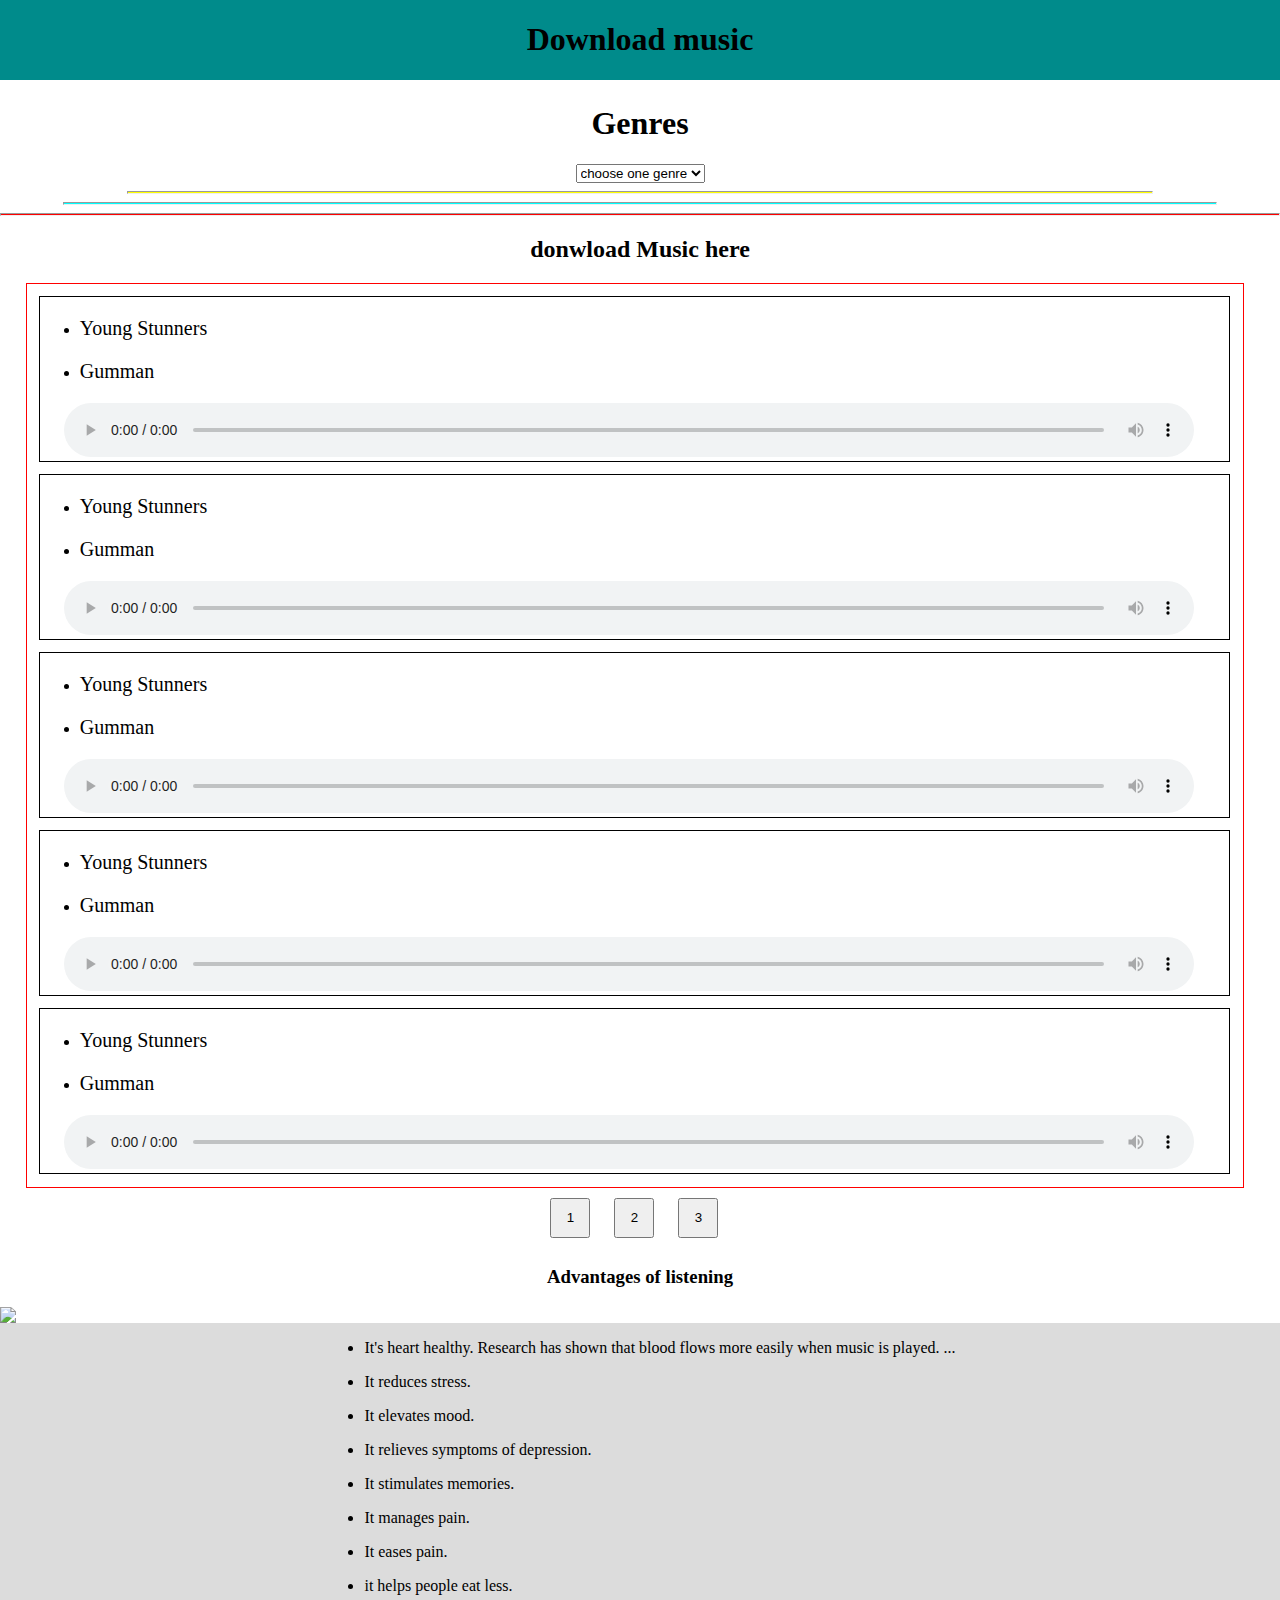
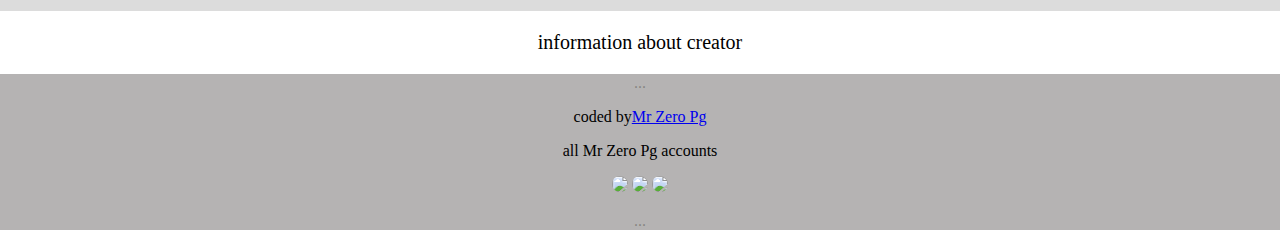
==== index.html @ 4353cf5d "add text" ====
<!DOCTYPE html>
<html lang="en">
<head>
    <meta charset="UTF-8">
    <meta http-equiv="X-UA-Compatible" content="IE=edge">
    <meta name="viewport" content="width=device-width, initial-scale=1.0">
    <link rel="stylesheet" href="./style.css" />
    <title>Document</title>
</head>
<body>
    <header>
        <h1 class="name">Download music</h1>
    </header>
    <p>hello</p>
    <p>hello</p>
    <div class="d-flex">
        <h1 class="t-center">Genres</h1>
    <select name="genre" class="form-control" required>
        <option disabled selected value>choose one genre</option>
        <option value="student">hip hop</option>
        <option value="job">melody</option>
        <option value="learner">edm</option>
        <option value="preferNo">dhh</option>
        <option value="other">Other</option>
    </select>
    </div>
    <hr class="color-1">
    <hr class="color-2">
    <hr class="color-3">
    <h2 class="t-center">donwload Music here</h2>
    <div class="container">
        <div class="container-2">
            <ul>
           <li> <p class="f-size">Young Stunners</p> </li>
           <li> <p class="f-size">Gumman</p> </li>
            </ul>
   <audio class="music" controls>
    <source src="https://s3.amazonaws.com/freecodecamp/screen-reader.mp3" type="audio/mpeg">
    <source src="https://s3.amazonaws.com/freecodecamp/screen-reader.mp3" type="audio/ogg">
  </audio>
        </div>
        <div class="container-2">
            <ul>
           <li> <p class="f-size">Young Stunners</p> </li>
           <li> <p class="f-size">Gumman</p> </li>
            </ul>
   <audio class="music" controls>
    <source src="https://s3.amazonaws.com/freecodecamp/screen-reader.mp3" type="audio/mpeg">
    <source src="https://s3.amazonaws.com/freecodecamp/screen-reader.mp3" type="audio/ogg">
  </audio>
        </div>
        <div class="container-2">
            <ul>
           <li> <p class="f-size">Young Stunners</p> </li>
           <li> <p class="f-size">Gumman</p> </li>
            </ul>
   <audio class="music" controls>
    <source src="https://s3.amazonaws.com/freecodecamp/screen-reader.mp3" type="audio/mpeg">
    <source src="https://s3.amazonaws.com/freecodecamp/screen-reader.mp3" type="audio/ogg">
  </audio>
        </div>
        <div class="container-2">
            <ul>
           <li> <p class="f-size">Young Stunners</p> </li>
           <li> <p class="f-size">Gumman</p> </li>
            </ul>
   <audio class="music" controls>
    <source src="https://s3.amazonaws.com/freecodecamp/screen-reader.mp3" type="audio/mpeg">
    <source src="https://s3.amazonaws.com/freecodecamp/screen-reader.mp3" type="audio/ogg">
  </audio>
        </div>
        <div class="container-2">
            <ul>
           <li> <p class="f-size">Young Stunners</p> </li>
           <li> <p class="f-size">Gumman</p> </li>
            </ul>
   <audio class="music" controls>
    <source src="https://s3.amazonaws.com/freecodecamp/screen-reader.mp3" type="audio/mpeg">
    <source src="https://s3.amazonaws.com/freecodecamp/screen-reader.mp3" type="audio/ogg">
  </audio>
        </div>
    </div>
    <button class="button-1" type="button">1</button>
    <button class="button" type="button">2</button>
    <button class="button" type="button">3</button>
    <div class="d-flex">
        <h3 class="t-center ">
            Advantages of listening
        </h3>
        <img class="m-auto wi-100" src="https://thumbs.dreamstime.com/b/music-heart-unshaven-man-listening-music-headset-sexy-muscular-man-listen-sport-music-man-earphones-isolated-music-151710447.jpg">
    </div>
    <div class="container-3 d-flex">
        <div class="m-auto">
        <ul>
            <li>
                <p>It's heart healthy. Research has shown that blood flows more easily when music is played. ...</p>
            </li>
    <li> 
        <p>It reduces stress. </p>
    </li>
    <li>
        <p>It elevates mood. </p>
    </li>
    <li>
        <p>It relieves symptoms of depression.</p>
    </li>
    <li>
        <p>It stimulates memories. </p>
    </li>
    <li>
        <p>It manages pain.</p> 
    </li>
    <li>
        <p>It eases pain.</p>
    </li>
    <li>
        <p>it helps people eat less.</p>
    </li>
    </ul>
</div>
    </div>
    <p class="f-size t-center">
        information about creator
    </p>
    <footer>
        <p class="c-o-p">...</p>
        <p class="g-p-m">
            coded by<a href="https://www.instagram.com/p/CYFNCn9jP9k/">Mr Zero Pg</a>
        </p>
        <p>
            all Mr Zero Pg accounts
        </p>
        <a href="https://www.facebook.com/freefirepkesports/">
            <img id="s-image" src="https://th.bing.com/th/id/OIP.3ZzuiBFQSpjv3BDNTGda8gHaHa?pid=ImgDet&rs=1"></a>
           
            <a href="https://keystoliteracy.com/wp-content/uploads/2020/01/twitter-logo-transparent-15.png">
            <img id="s-image" src="https://keystoliteracy.com/wp-content/uploads/2020/01/twitter-logo-transparent-15.png"></a>
           
            <a href="https://www.instagram.com/p/CYFNCn9jP9k/">
            <img id="s-image" src="https://th.bing.com/th/id/R.1ed705d004390d4b92a2731a47c9c148?rik=8ldMXZIGiAo4Cw&pid=ImgRaw&r=0&sres=1&sresct=1"></a>
            <p class="c-o-p">...</p>
          </footer>
</body>
</html>
---- style.css ----
header{
    background-color: darkcyan;
    text-align: center;
    width: 100%;
    position: absolute;
    top: 0;
    left: 0;
}
body{
margin-right: 0;
margin-left: 0;
background-image:url();
 z-index: 1;
  background-size: cover;
  background-attachment: fixed;
}
.color-1{
    background-color: yellow;
    width: 80%;
    height: 1px;
}
.color-2{
    background-color: cyan;
    width: 90%;
    height: 1px;
}
.color-3{
    background-color: red;
    height: 1px;
}
.t-center{
    text-align: center;
}
.container{
    border: 1px solid red;
    width: 95%;
    margin-left: 2%;
    margin-right: 2%;
}
.container-2{
    border: 1px solid #000;
    margin: 1%;
}
.music{
    width: 95%;
    margin-left: 2%;
    border-radius: 10px;
}
.m-auto{
    margin: auto;
}
.form-control{
    margin: auto;
}
.d-flex{
    display: flex;
    flex-direction: column;
}
.f-size{
    font-size: 20px;
}
.button{
    margin: 10px;
    width: 40px;
    height: 40px;
}
.button-1{
    margin: 10px;
    margin-left: 43%;
    width: 40px;
    height: 40px;
}
.wi-100{
    width: 100%;
    margin-bottom: 0;
}
.container-3{
    background-color: gainsboro;
}
#s-image{
    border-radius: 50%;
   height: 40px;
  }
  footer{
      background-color: rgba(39, 31, 31, 0.342);
      text-align: center;
  }
  .g-p-m{
      margin-top: 1%;
  }
  .c-o-p{
   color: rgba(39, 31, 31, 0.342);
  }
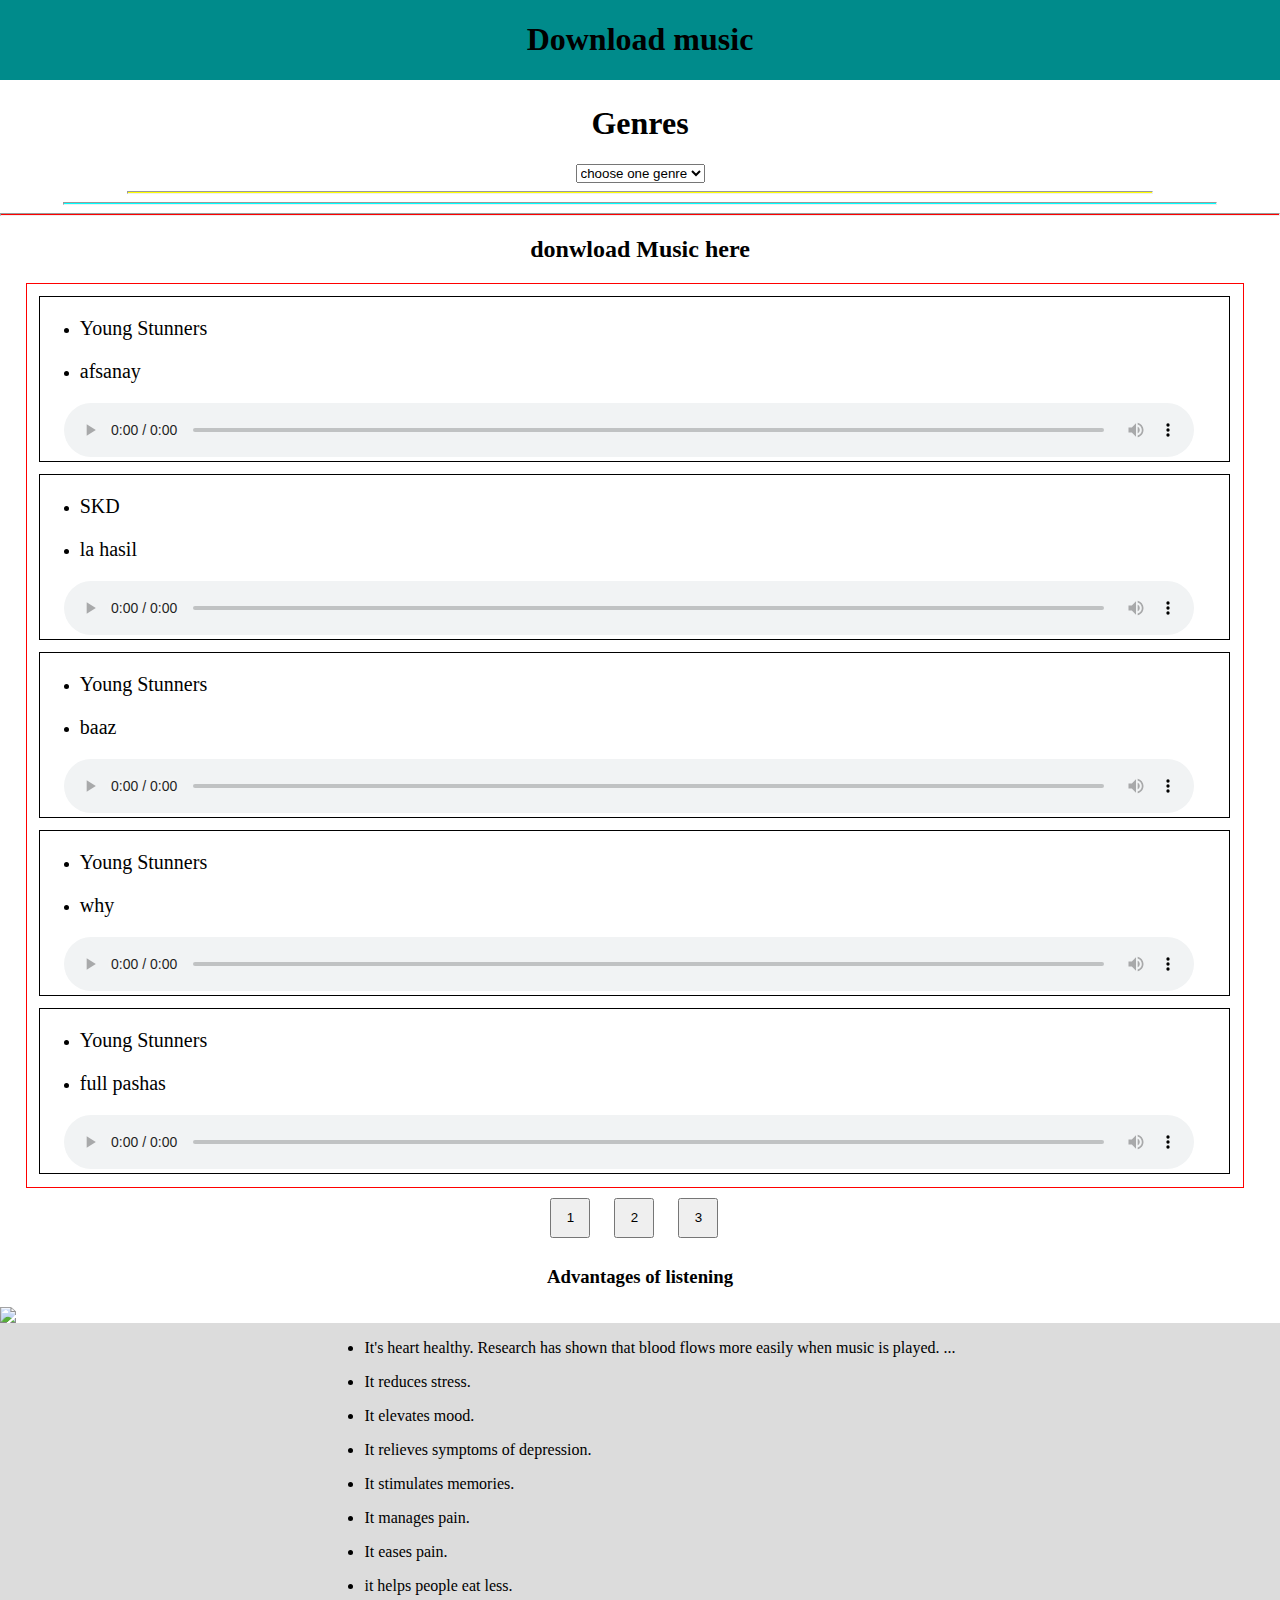
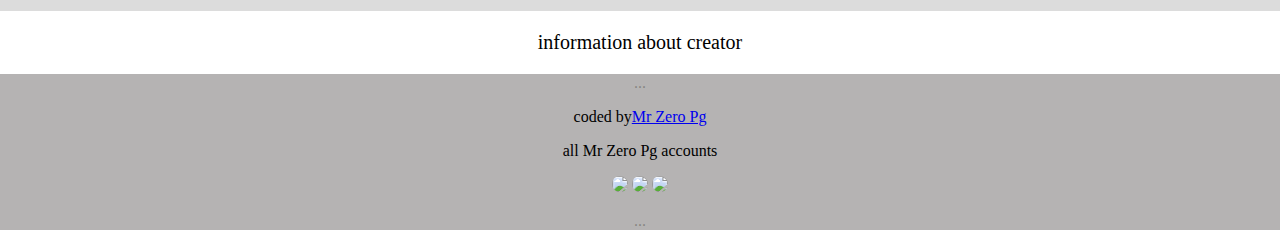
==== commit e792cb3b: "add text\" ====
--- a/index.html
+++ b/index.html
@@ -32,7 +32,17 @@
         <div class="container-2">
             <ul>
            <li> <p class="f-size">Young Stunners</p> </li>
-           <li> <p class="f-size">Gumman</p> </li>
+           <li> <p class="f-size">afsanay</p> </li>
+            </ul>
+   <audio class="music" controls>
+    <source src="https://s3.amazonaws.com/freecodecamp/screen-reader.mp3" type="audio/mpeg">
+    <source src="https://s3.amazonaws.com/freecodecamp/screen-reader.mp3" type="audio/ogg">
+  </audio>
+        </div>
+        <div class="container-2">
+            <ul>
+           <li> <p class="f-size">SKD</p> </li>
+           <li> <p class="f-size">la hasil</p> </li>
             </ul>
    <audio class="music" controls>
     <source src="https://s3.amazonaws.com/freecodecamp/screen-reader.mp3" type="audio/mpeg">
@@ -42,7 +52,7 @@
         <div class="container-2">
             <ul>
            <li> <p class="f-size">Young Stunners</p> </li>
-           <li> <p class="f-size">Gumman</p> </li>
+           <li> <p class="f-size">baaz</p> </li>
             </ul>
    <audio class="music" controls>
     <source src="https://s3.amazonaws.com/freecodecamp/screen-reader.mp3" type="audio/mpeg">
@@ -52,7 +62,7 @@
         <div class="container-2">
             <ul>
            <li> <p class="f-size">Young Stunners</p> </li>
-           <li> <p class="f-size">Gumman</p> </li>
+           <li> <p class="f-size">why</p> </li>
             </ul>
    <audio class="music" controls>
     <source src="https://s3.amazonaws.com/freecodecamp/screen-reader.mp3" type="audio/mpeg">
@@ -62,17 +72,7 @@
         <div class="container-2">
             <ul>
            <li> <p class="f-size">Young Stunners</p> </li>
-           <li> <p class="f-size">Gumman</p> </li>
-            </ul>
-   <audio class="music" controls>
-    <source src="https://s3.amazonaws.com/freecodecamp/screen-reader.mp3" type="audio/mpeg">
-    <source src="https://s3.amazonaws.com/freecodecamp/screen-reader.mp3" type="audio/ogg">
-  </audio>
-        </div>
-        <div class="container-2">
-            <ul>
-           <li> <p class="f-size">Young Stunners</p> </li>
-           <li> <p class="f-size">Gumman</p> </li>
+           <li> <p class="f-size">full pashas</p> </li>
             </ul>
    <audio class="music" controls>
     <source src="https://s3.amazonaws.com/freecodecamp/screen-reader.mp3" type="audio/mpeg">
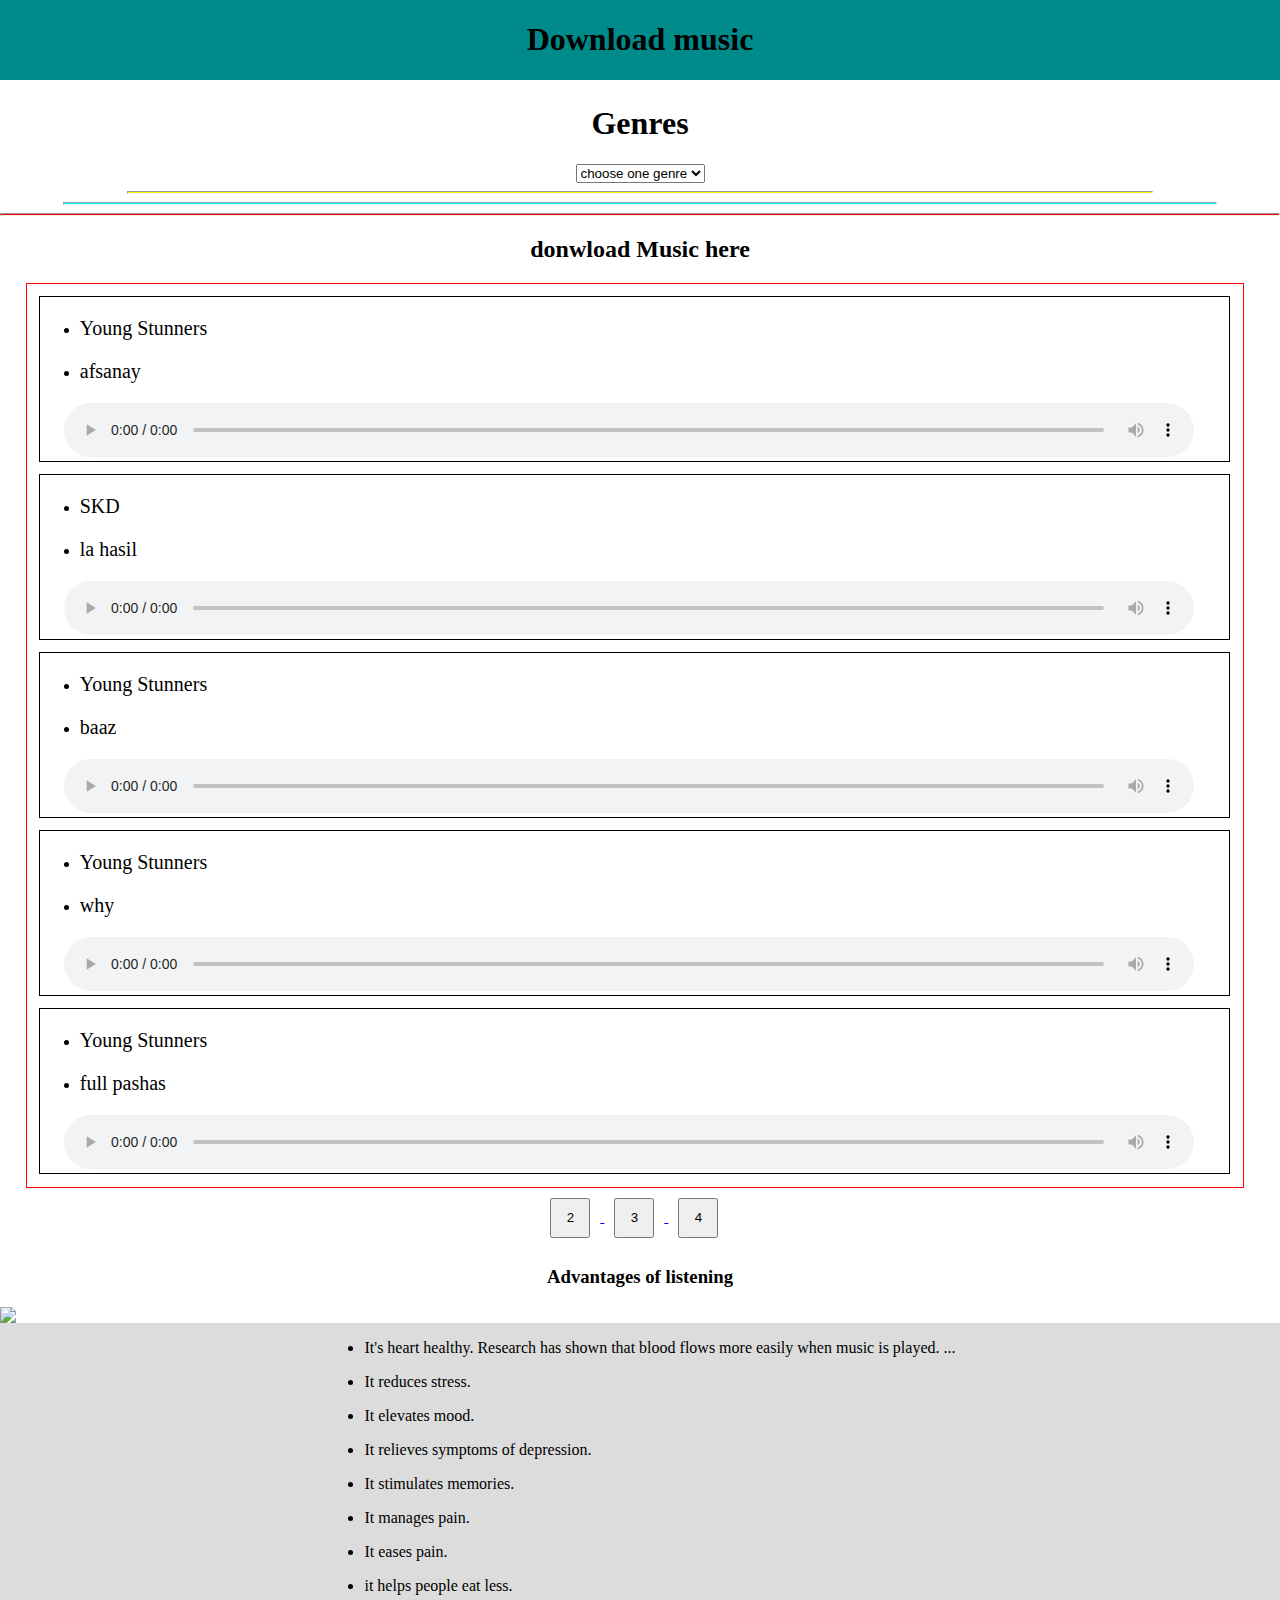
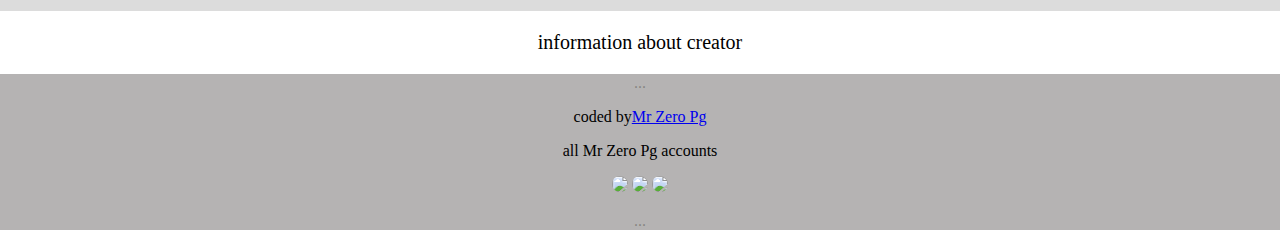
==== commit 03abba8e: "add links" ====
--- a/index.html
+++ b/index.html
@@ -80,11 +80,17 @@
   </audio>
         </div>
     </div>
-    <button class="button-1" type="button">1</button>
-    <button class="button" type="button">2</button>
+    <a href="2index.html">
+    <button class="button-1" type="button">2</button>
+    </a>
+    <a href="2index.html">
     <button class="button" type="button">3</button>
+</a>
+<a href="2index.html">
+    <button class="button" type="button">4</button>
+</a>
     <div class="d-flex">
-        <h3 class="t-center ">
+        <h3 class="t-center">
             Advantages of listening
         </h3>
         <img class="m-auto wi-100" src="https://thumbs.dreamstime.com/b/music-heart-unshaven-man-listening-music-headset-sexy-muscular-man-listen-sport-music-man-earphones-isolated-music-151710447.jpg">
--- a/style.css
+++ b/style.css
@@ -82,8 +82,9 @@
    height: 40px;
   }
   footer{
-      background-color: rgba(39, 31, 31, 0.342);
+      background-color: #271f1f57;
       text-align: center;
+      margin-bottom: 0;
   }
   .g-p-m{
       margin-top: 1%;
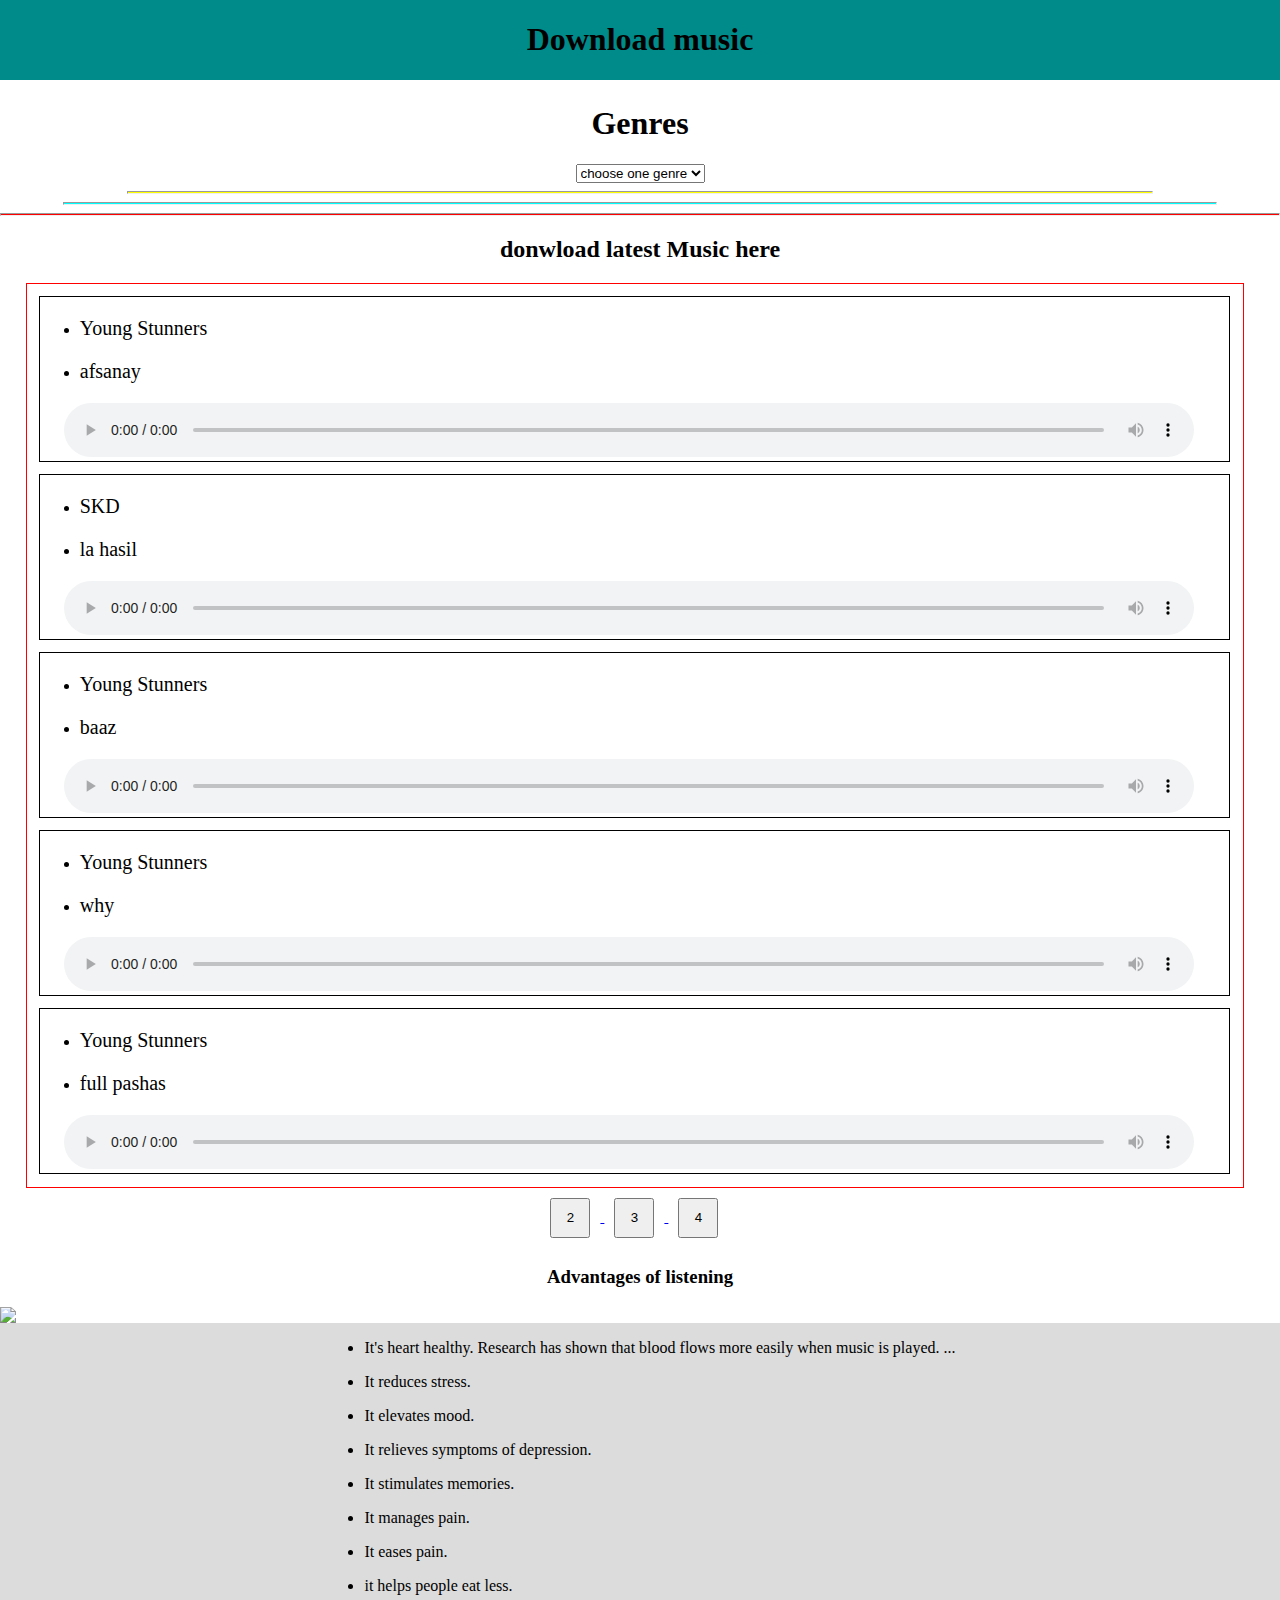
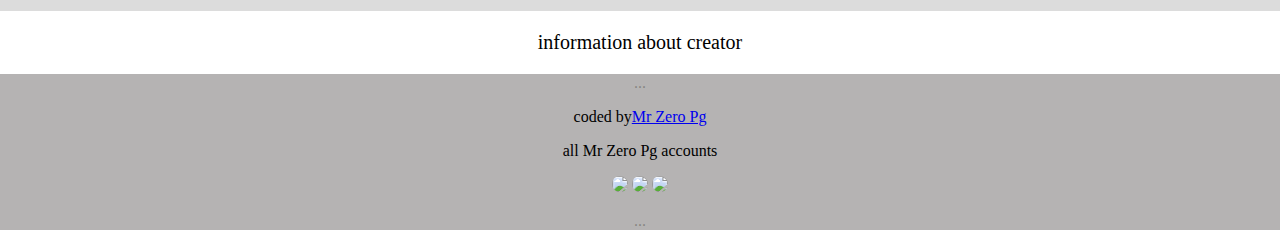
==== commit 0de57aa8: "add text" ====
--- a/index.html
+++ b/index.html
@@ -27,7 +27,7 @@
     <hr class="color-1">
     <hr class="color-2">
     <hr class="color-3">
-    <h2 class="t-center">donwload Music here</h2>
+    <h2 class="t-center">donwload latest Music here</h2>
     <div class="container">
         <div class="container-2">
             <ul>
--- a/style.css
+++ b/style.css
@@ -9,7 +9,6 @@
 body{
 margin-right: 0;
 margin-left: 0;
-background-image:url();
  z-index: 1;
   background-size: cover;
   background-attachment: fixed;
@@ -91,4 +90,9 @@
   }
   .c-o-p{
    color: rgba(39, 31, 31, 0.342);
+  }
+  .container-4{
+    border: 1px solid #000;
+    margin: 1%;
+    height: auto;
   }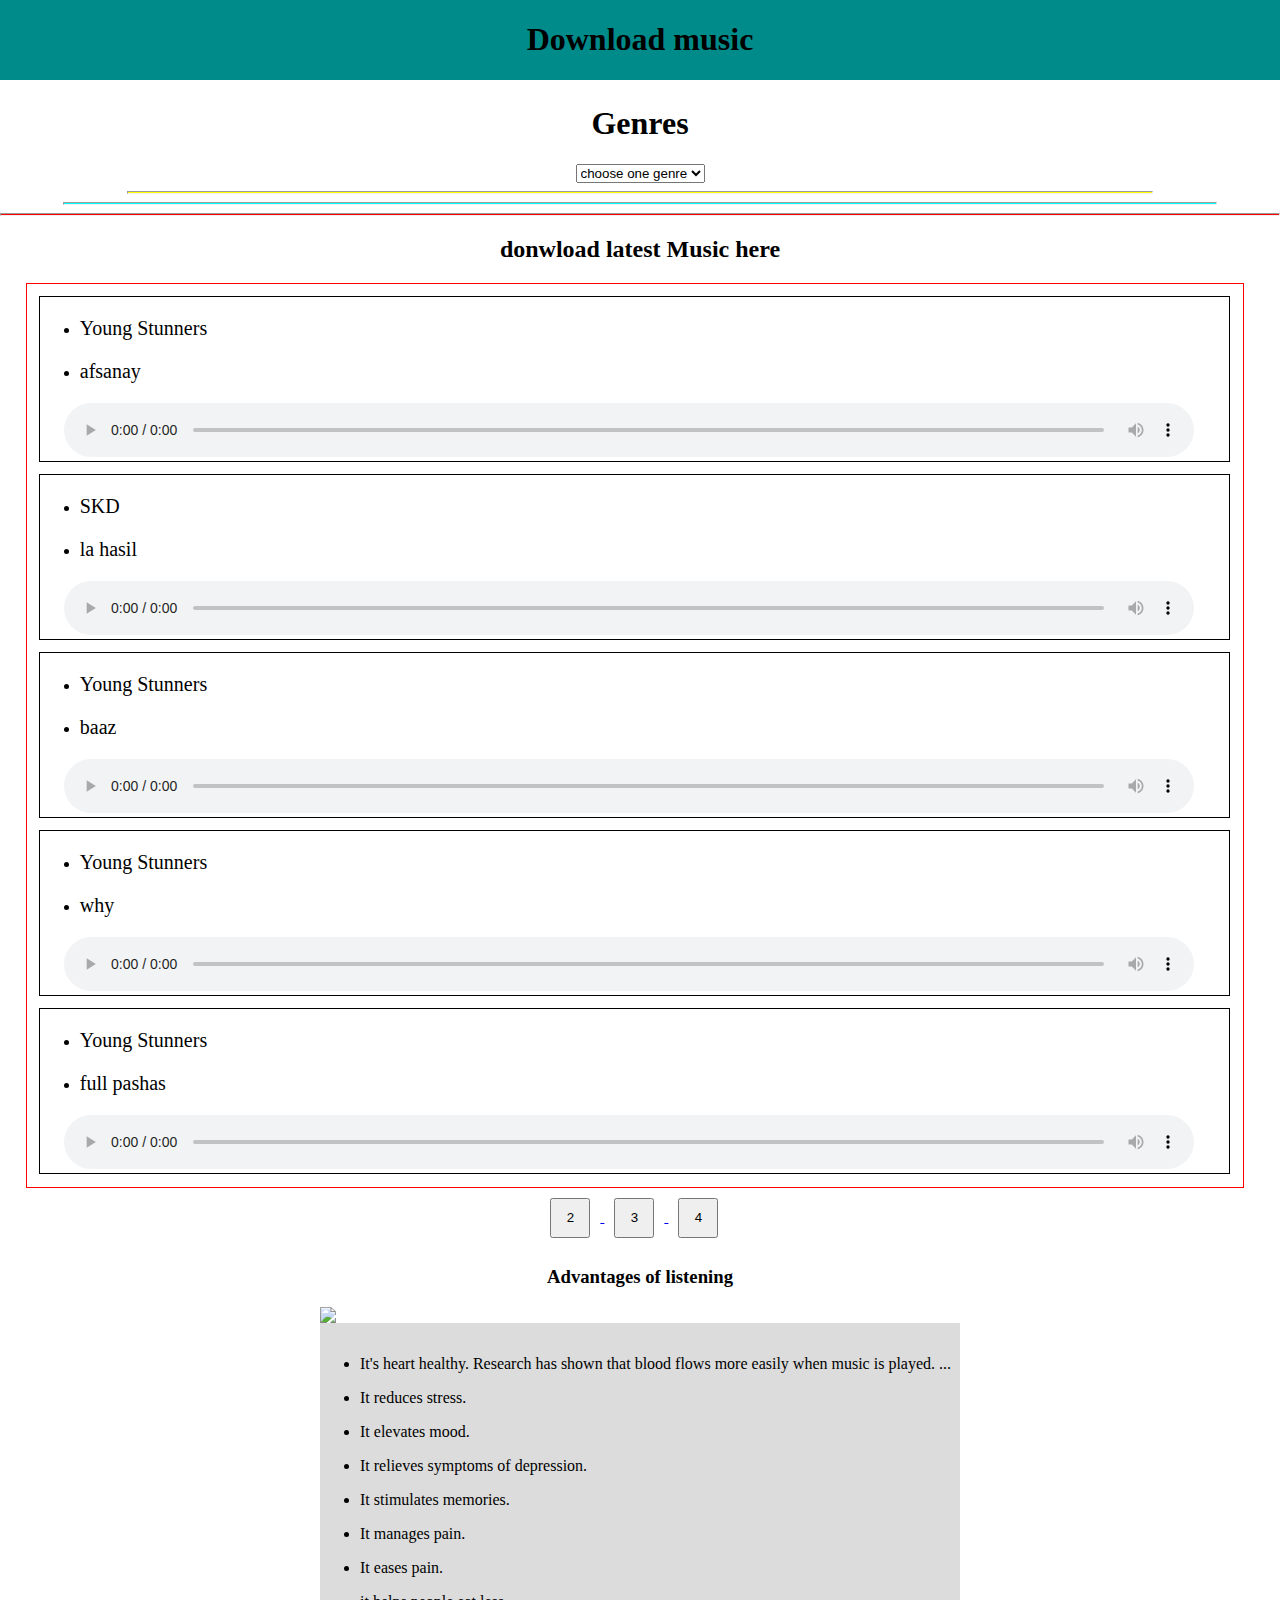
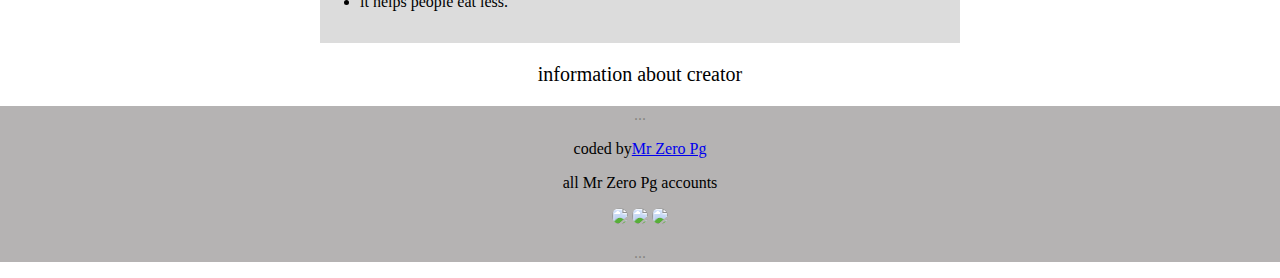
==== commit e204bcff: "add margin" ====
--- a/index.html
+++ b/index.html
@@ -8,7 +8,7 @@
     <title>Document</title>
 </head>
 <body>
-    <header>
+    <header class="d-flex">
         <h1 class="name">Download music</h1>
     </header>
     <p>hello</p>
@@ -28,6 +28,7 @@
     <hr class="color-2">
     <hr class="color-3">
     <h2 class="t-center">donwload latest Music here</h2>
+    
     <div class="container">
         <div class="container-2">
             <ul>
@@ -95,8 +96,7 @@
         </h3>
         <img class="m-auto wi-100" src="https://thumbs.dreamstime.com/b/music-heart-unshaven-man-listening-music-headset-sexy-muscular-man-listen-sport-music-man-earphones-isolated-music-151710447.jpg">
     </div>
-    <div class="container-3 d-flex">
-        <div class="m-auto">
+    <div class="container-3 d-flex m-auto">
         <ul>
             <li>
                 <p>It's heart healthy. Research has shown that blood flows more easily when music is played. ...</p>
--- a/style.css
+++ b/style.css
@@ -1,10 +1,9 @@
 header{
     background-color: darkcyan;
-    text-align: center;
     width: 100%;
     position: absolute;
     top: 0;
-    left: 0;
+    text-align: center;
 }
 body{
 margin-right: 0;
@@ -70,11 +69,12 @@
     height: 40px;
 }
 .wi-100{
-    width: 100%;
+    width: 50%;
     margin-bottom: 0;
 }
 .container-3{
     background-color: gainsboro;
+    width: 50%;
 }
 #s-image{
     border-radius: 50%;
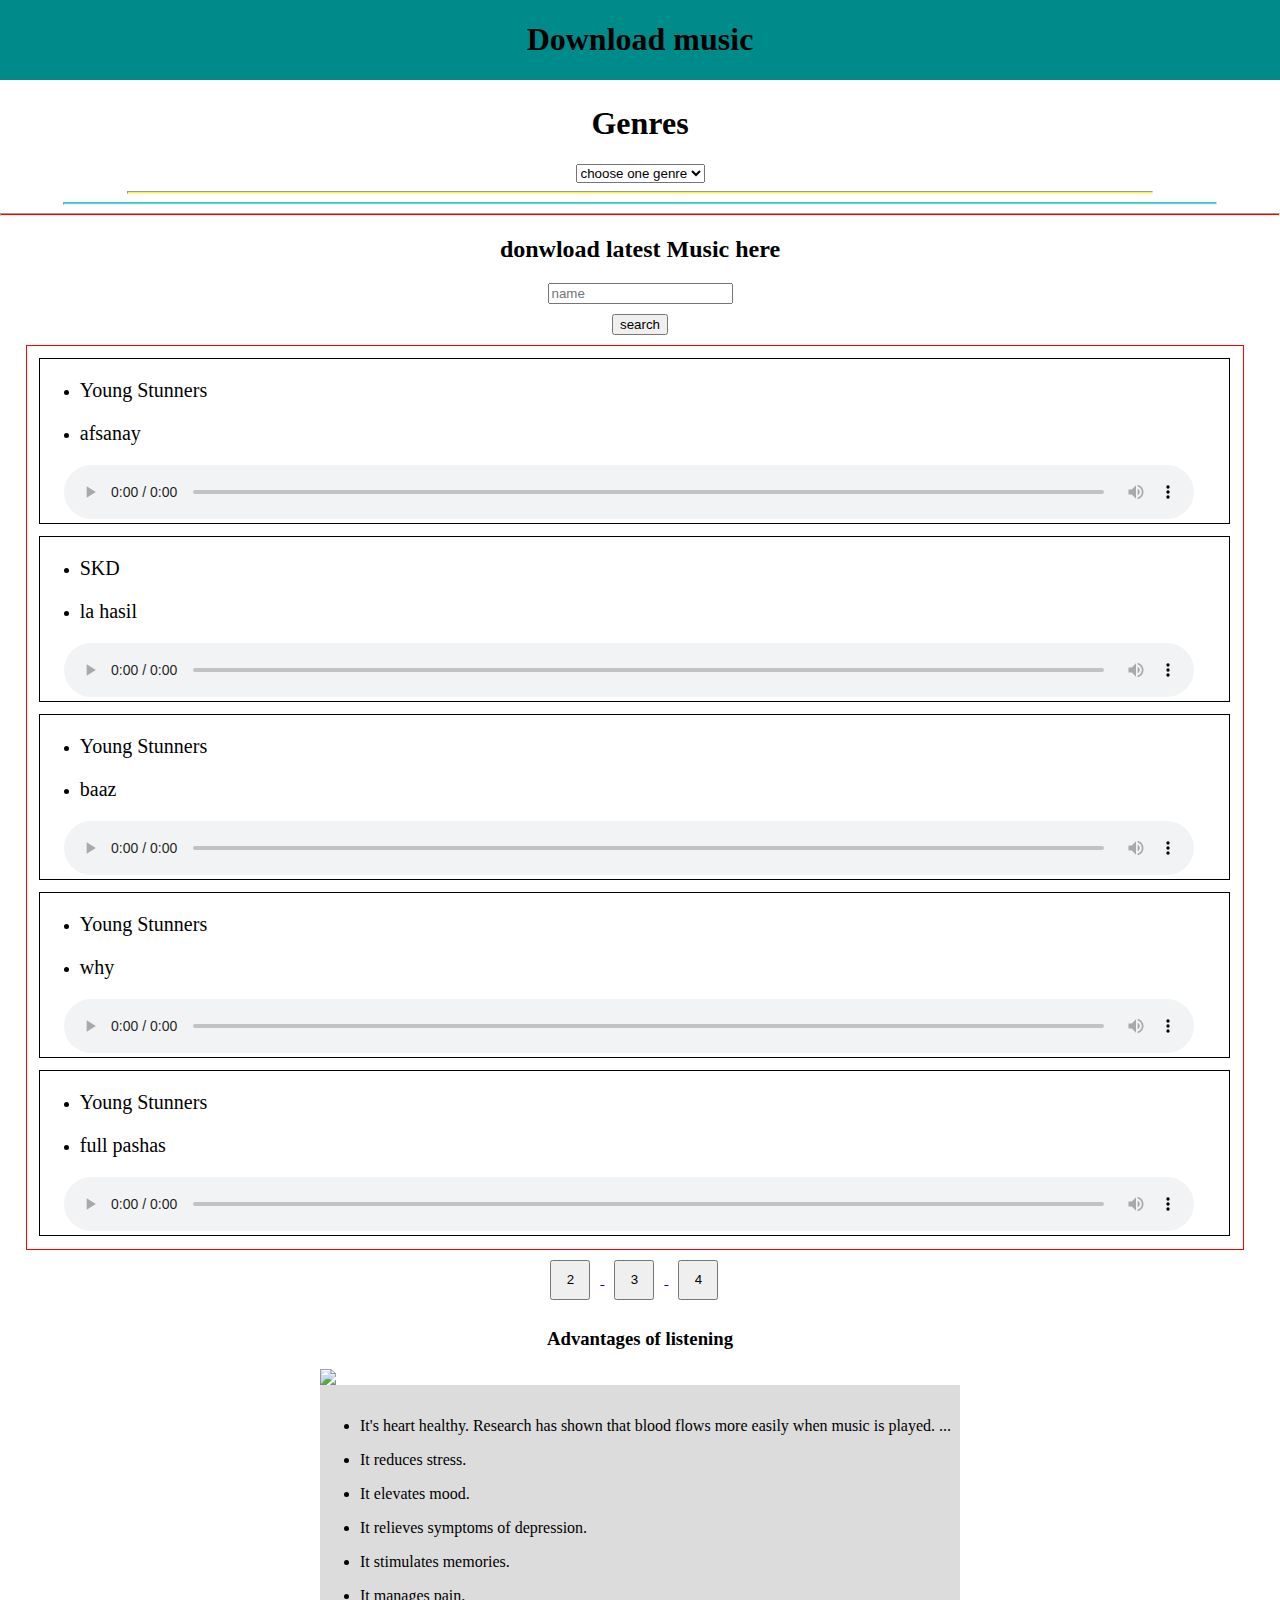
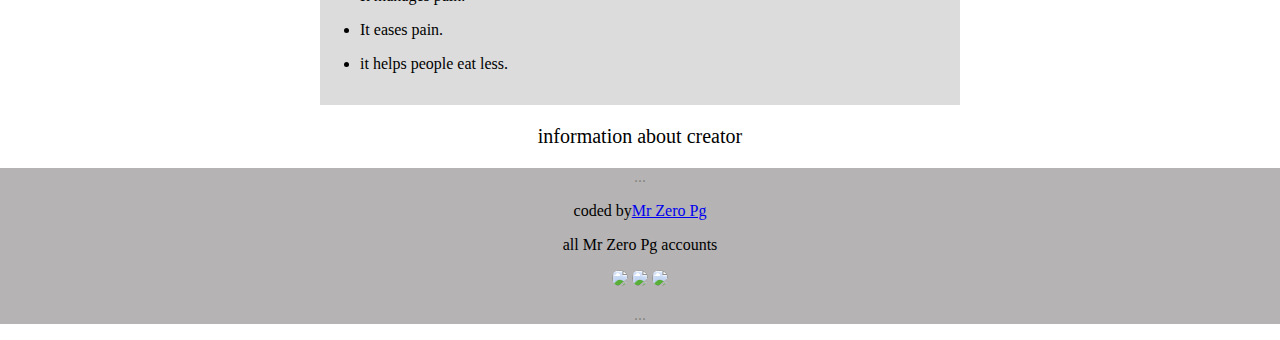
==== commit 42aa1a62: "add links" ====
--- a/index.html
+++ b/index.html
@@ -28,7 +28,11 @@
     <hr class="color-2">
     <hr class="color-3">
     <h2 class="t-center">donwload latest Music here</h2>
-    
+    <div class="container-5">
+        <label for="search"></label>
+        <input class="placeholder" type="text"required placeholder="name">
+            <button id="button" type="submit">search</button>
+    </div>
     <div class="container">
         <div class="container-2">
             <ul>
@@ -81,15 +85,15 @@
   </audio>
         </div>
     </div>
-    <a href="2index.html">
-    <button class="button-1" type="button">2</button>
+         <a href="2index.html">
+        <button class="button-1" type="button">2</button>
+        </a>
+        <a href="2index.html">
+        <button class="button" type="button">3</button>
     </a>
     <a href="2index.html">
-    <button class="button" type="button">3</button>
-</a>
-<a href="2index.html">
-    <button class="button" type="button">4</button>
-</a>
+        <button class="button" type="button">4</button>
+    </a>
     <div class="d-flex">
         <h3 class="t-center">
             Advantages of listening
--- a/style.css
+++ b/style.css
@@ -64,9 +64,9 @@
 }
 .button-1{
     margin: 10px;
-    margin-left: 43%;
     width: 40px;
     height: 40px;
+    margin-left: 43%;
 }
 .wi-100{
     width: 50%;
@@ -95,4 +95,13 @@
     border: 1px solid #000;
     margin: 1%;
     height: auto;
-  }+  }
+  .container-5{
+      align-items: center;
+      display: flex;
+      flex-direction: column;
+      align-items: center;
+  }
+  #button{
+      margin: 10px;
+  }
